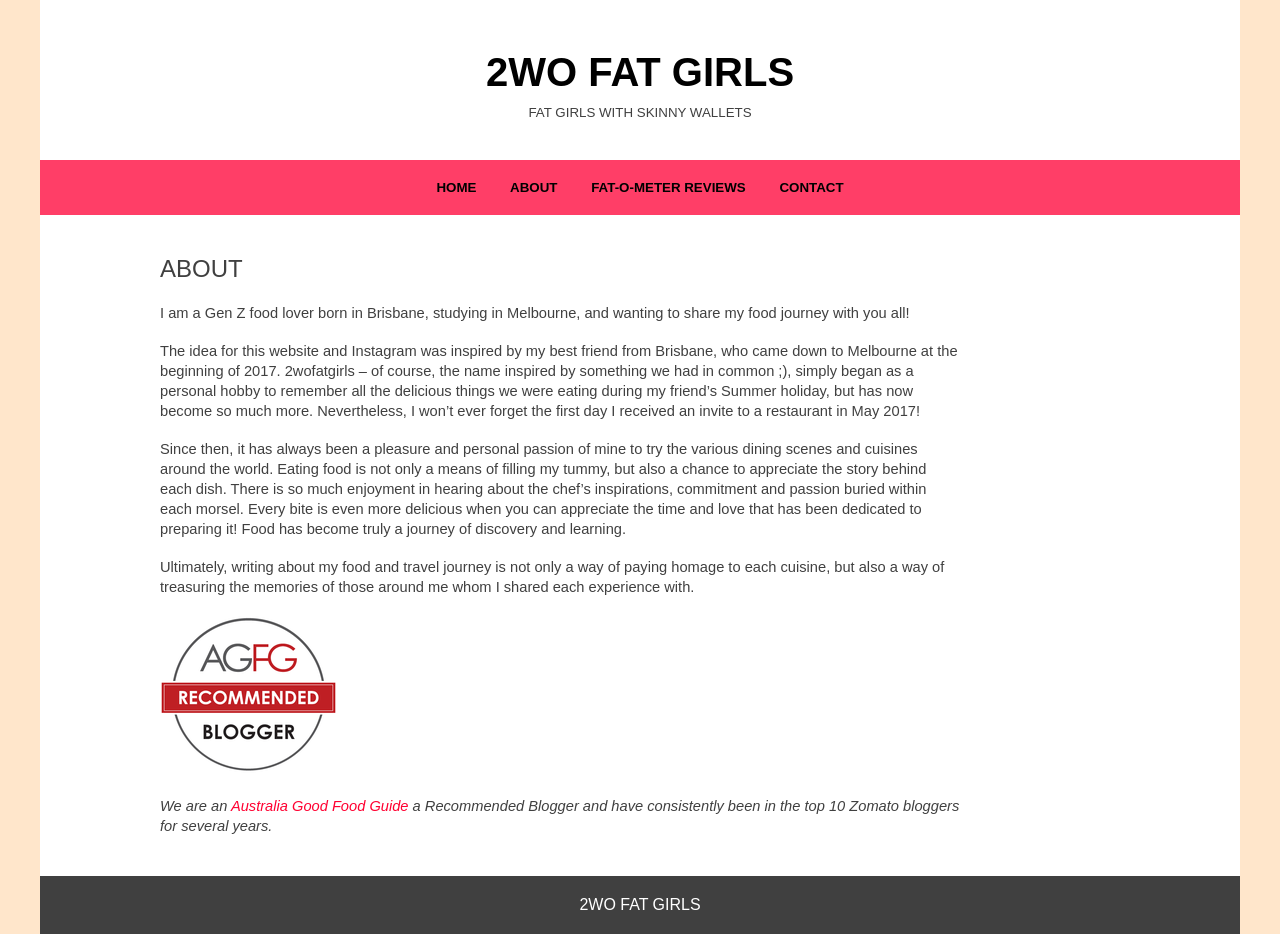
==== pages/about.html @ 2400aac2 "Init commit" ====
<!DOCTYPE html>
<html lang="en">
<head>
    <meta charset="UTF-8">
    <meta name="viewport" content="width=device-width, initial-scale=1.0">
    <title>About - 2WO FAT GIRLS</title>
    <link href="/assets/style.css" rel="stylesheet">
</head>
<body id="main">
    <header class="content">
        <div id="title">
            <h1>
                <a href="/index.html">2WO FAT GIRLS</a>
            </h1>
            <p>FAT GIRLS WITH SKINNY WALLETS</p>
        </div>
        <nav>
            <a href="/index.html"><span>HOME</span></a>
            <a href="/pages/about.html"><span>ABOUT</span></a>
            <a href="/pages/reviews.html"><span>FAT-O-METER REVIEWS</span></a>
            <a href="/pages/contact.html"><span>CONTACT</span></a>
        </nav>
    </header>
    </div>
    <div class="content" id="info">
        <h2>ABOUT</h2>
        <p>I am a Gen Z food lover born in Brisbane, studying in Melbourne, and wanting to share my food journey with you all!</p>
        <br>
        <p>The idea for this website and Instagram was inspired by my best friend from Brisbane, who came down to Melbourne at the beginning of 2017. 2wofatgirls – of course, the name inspired by something we had in common ;), simply began as a personal hobby to remember all the delicious things we were eating during my friend’s Summer holiday, but has now become so much more. Nevertheless, I won’t ever forget the first day I received an invite to a restaurant in May 2017!</p>
        <br>
        <p>Since then, it has always been a pleasure and personal passion of mine to try the various dining scenes and cuisines around the world. Eating food is not only a means of filling my tummy, but also a chance to appreciate the story behind each dish. There is so much enjoyment in hearing about the chef’s inspirations, commitment and passion buried within each morsel. Every bite is even more delicious when you can appreciate the time and love that has been dedicated to preparing it! Food has become truly a journey of discovery and learning.</p>
        <br>
        <p>Ultimately, writing about my food and travel journey is not only a way of paying homage to each cuisine, but also a way of treasuring the memories of those around me whom I shared each experience with.</p>
        <br>
        <img src="/assets/AGFG.png" alt="AGFG">
        <br><br>
        <p id="credentials">We are an <a href="https://www.agfg.com.au">Australia Good Food Guide</a> a Recommended Blogger and have consistently been in the top 10 Zomato bloggers for several years.</p>
    </div>
    <footer class="content" id="footer">
        <p>2WO FAT GIRLS</p>
    </footer>
    
</body>
</html>
---- assets/style.css ----
* {
    margin: 0;
    padding: 0;
}

#main {
    background-color: #ffe6cb;
    font-family:'Trebuchet MS', 'Lucida Sans Unicode', 'Lucida Grande', 'Lucida Sans', Arial, sans-serif ;
}

.content {
    margin: auto auto;
    width: 95%;
    max-width: 1200px;
    text-align: center;
    background-color: #ffffff;
    color: #404040;
}

#title {
    padding: 40px;
    background-color: #ffffff;
}

#title h1 {
    padding: 10px;
    font-size: 30pt;
}

a {
    color: #000000;
    text-decoration: none;
}

a:visited {
    color: none;
}

#title p {
    font-size: 10pt;
}

nav {
    padding: 20px;
    background-color: #ff3e67;
    font-size: 10pt;
    font-weight: bold;
}

nav span {
    padding: 15px;
}


nav a:hover {
    color: #ffffff;
}

#banner {
    width: 100%;
    max-width: 1200px;
}

#directory table {
    padding-top: 20px;
    padding-bottom: 60px;
    width: 100%;
    column-width: 330px;
}

#d-headings th, td {
    padding: 10px 20px 10px 20px;
}

#d-thumbnails {
    vertical-align: top;
}

#d-thumbnails img {
    padding-bottom: 20px;
    width: 100%;
}

#d-thumbnails p {
    font-size: 14px;
    line-height: 25px;
    text-align: left;
}

#d-thumbnails a {
    color: #ff0031;
}

#d-thumbnails a:hover {
    color: #acacac;
}

#info {
    padding: 40px 0 40px 0;
    text-align: left;
}

#info h2 {
    padding: 0 0 20px 10%;
    font-weight: normal;
}

#info p {
    padding: 0 10%;
    max-width: 800px;
    font-size: 11pt;
    line-height: 20px;
}

#info img {
    padding-left: 10%;
    max-width: 80%;
    height: auto;
}

#credentials {
    font-style: italic;
}

#info a {
    color: #ff0031;
}

#info a:hover {
    color: #acacac;
}

#follow {
    padding: 20px 0 0 10%;
    font-size: 11pt;
}

#email-field {
    padding: 5px;
    max-width: 400px;
    width: 80%;
}

#follow-button {
    width: 90px;
    height: 40px;
    background-color: #ff96a6;
    color: #ffffff;
    border: none;
    cursor: pointer;
}

#follow-button:hover {
    background-color: #ffa5b3;
}

#footer {
    padding: 20px 0px 20px 0px;
    background-color: #404040;
    color: #ffffff;
}
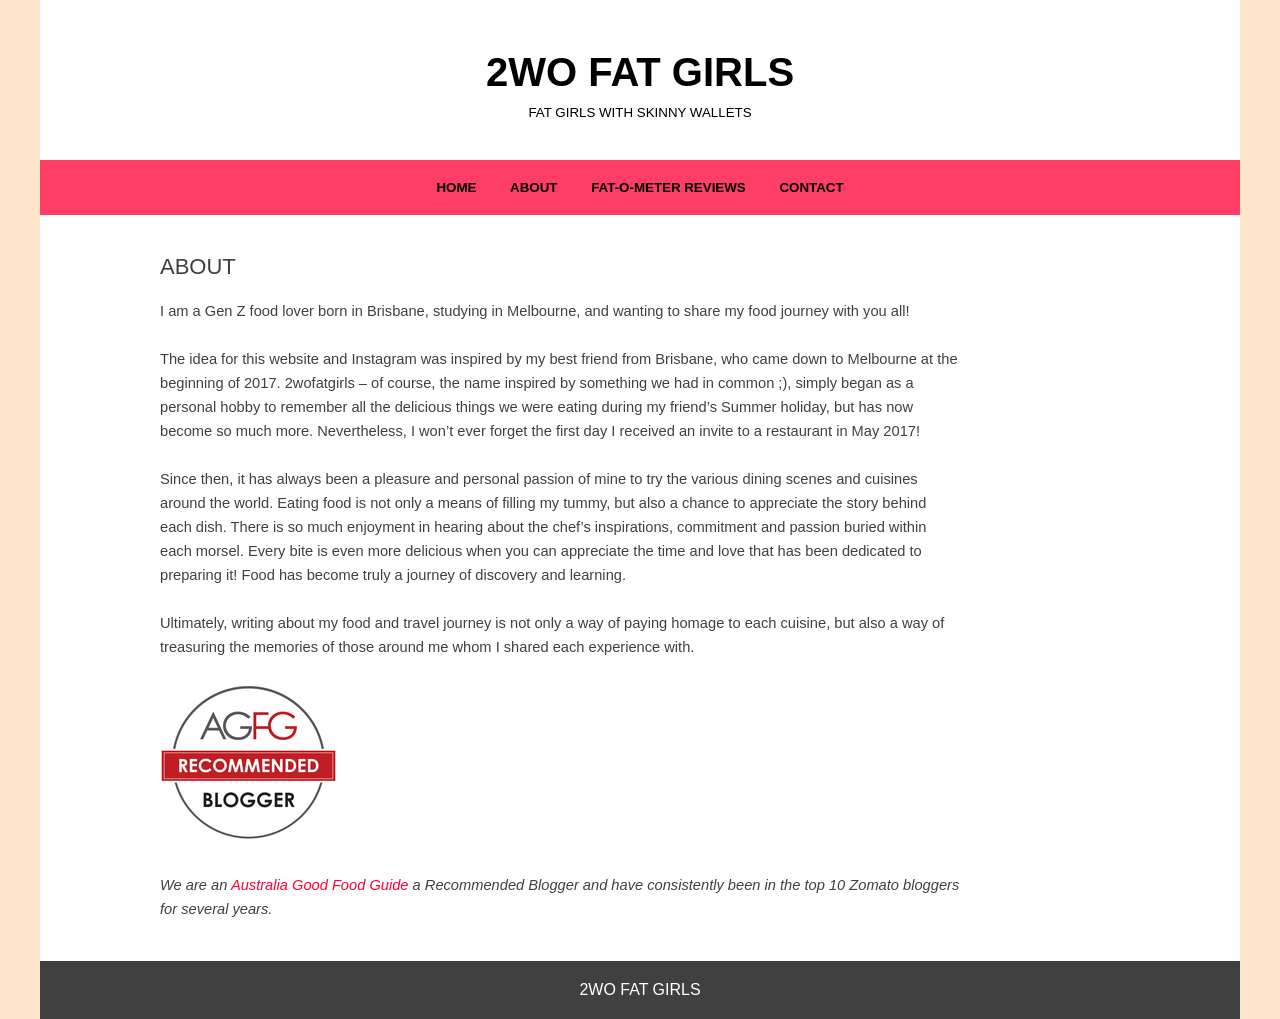
==== commit 29fdce08: "Added responsive directory" ====
--- a/pages/about.html
+++ b/pages/about.html
@@ -6,7 +6,7 @@
     <title>About - 2WO FAT GIRLS</title>
     <link href="/assets/style.css" rel="stylesheet">
 </head>
-<body id="main">
+<body>
     <header class="content">
         <div id="title">
             <h1>
@@ -21,21 +21,22 @@
             <a href="/pages/contact.html"><span>CONTACT</span></a>
         </nav>
     </header>
-    </div>
-    <div class="content" id="info">
-        <h2>ABOUT</h2>
-        <p>I am a Gen Z food lover born in Brisbane, studying in Melbourne, and wanting to share my food journey with you all!</p>
-        <br>
-        <p>The idea for this website and Instagram was inspired by my best friend from Brisbane, who came down to Melbourne at the beginning of 2017. 2wofatgirls – of course, the name inspired by something we had in common ;), simply began as a personal hobby to remember all the delicious things we were eating during my friend’s Summer holiday, but has now become so much more. Nevertheless, I won’t ever forget the first day I received an invite to a restaurant in May 2017!</p>
-        <br>
-        <p>Since then, it has always been a pleasure and personal passion of mine to try the various dining scenes and cuisines around the world. Eating food is not only a means of filling my tummy, but also a chance to appreciate the story behind each dish. There is so much enjoyment in hearing about the chef’s inspirations, commitment and passion buried within each morsel. Every bite is even more delicious when you can appreciate the time and love that has been dedicated to preparing it! Food has become truly a journey of discovery and learning.</p>
-        <br>
-        <p>Ultimately, writing about my food and travel journey is not only a way of paying homage to each cuisine, but also a way of treasuring the memories of those around me whom I shared each experience with.</p>
-        <br>
-        <img src="/assets/AGFG.png" alt="AGFG">
-        <br><br>
-        <p id="credentials">We are an <a href="https://www.agfg.com.au">Australia Good Food Guide</a> a Recommended Blogger and have consistently been in the top 10 Zomato bloggers for several years.</p>
-    </div>
+    <main>
+        <div class="content" id="info">
+            <h2>ABOUT</h2>
+            <p>I am a Gen Z food lover born in Brisbane, studying in Melbourne, and wanting to share my food journey with you all!</p>
+            <br>
+            <p>The idea for this website and Instagram was inspired by my best friend from Brisbane, who came down to Melbourne at the beginning of 2017. 2wofatgirls – of course, the name inspired by something we had in common ;), simply began as a personal hobby to remember all the delicious things we were eating during my friend’s Summer holiday, but has now become so much more. Nevertheless, I won’t ever forget the first day I received an invite to a restaurant in May 2017!</p>
+            <br>
+            <p>Since then, it has always been a pleasure and personal passion of mine to try the various dining scenes and cuisines around the world. Eating food is not only a means of filling my tummy, but also a chance to appreciate the story behind each dish. There is so much enjoyment in hearing about the chef’s inspirations, commitment and passion buried within each morsel. Every bite is even more delicious when you can appreciate the time and love that has been dedicated to preparing it! Food has become truly a journey of discovery and learning.</p>
+            <br>
+            <p>Ultimately, writing about my food and travel journey is not only a way of paying homage to each cuisine, but also a way of treasuring the memories of those around me whom I shared each experience with.</p>
+            <br>
+            <img src="/assets/AGFG.png" alt="AGFG">
+            <br><br>
+            <p id="credentials">We are an <a href="https://www.agfg.com.au">Australia Good Food Guide</a> a Recommended Blogger and have consistently been in the top 10 Zomato bloggers for several years.</p>
+        </div>
+    </main>
     <footer class="content" id="footer">
         <p>2WO FAT GIRLS</p>
     </footer>
--- a/assets/style.css
+++ b/assets/style.css
@@ -3,9 +3,23 @@
     padding: 0;
 }
 
-#main {
+body {
     background-color: #ffe6cb;
-    font-family:'Trebuchet MS', 'Lucida Sans Unicode', 'Lucida Grande', 'Lucida Sans', Arial, sans-serif ;
+    font-family:'Trebuchet MS', 'Lucida Sans Unicode', 'Lucida Grande', 'Lucida Sans', Arial, sans-serif;
+}
+
+main {
+    color: #404040;
+    font-size: 11pt;
+    line-height: 24px;
+}
+
+main a {
+    color: #ff0031;
+}
+
+main a:hover {
+    color: #acacac;
 }
 
 .content {
@@ -14,7 +28,6 @@
     max-width: 1200px;
     text-align: center;
     background-color: #ffffff;
-    color: #404040;
 }
 
 #title {
@@ -61,38 +74,33 @@
     max-width: 1200px;
 }
 
-#directory table {
-    padding-top: 20px;
-    padding-bottom: 60px;
-    width: 100%;
-    column-width: 330px;
+#directory {
+    display: grid;
+    grid-template-columns: auto auto auto;
+    grid-column-gap: 5%;
+    box-sizing: border-box;
+    padding: 20px 4% 64px 4%;
 }
 
-#d-headings th, td {
-    padding: 10px 20px 10px 20px;
+#directory h2 {
+    padding: 20px 0;
+    font-weight: normal;
+    font-size: 14pt;
 }
 
-#d-thumbnails {
-    vertical-align: top;
+#directory img {
+    padding-bottom: 20px;
+    max-width: 100%;
 }
 
-#d-thumbnails img {
-    padding-bottom: 20px;
-    width: 100%;
-}
-
-#d-thumbnails p {
-    font-size: 14px;
-    line-height: 25px;
+#directory p {
     text-align: left;
 }
 
-#d-thumbnails a {
-    color: #ff0031;
-}
-
-#d-thumbnails a:hover {
-    color: #acacac;
+@media (max-width: 766px) {
+    #directory {
+        grid-template-columns: auto;
+    }
 }
 
 #info {
@@ -108,8 +116,6 @@
 #info p {
     padding: 0 10%;
     max-width: 800px;
-    font-size: 11pt;
-    line-height: 20px;
 }
 
 #info img {
@@ -120,14 +126,6 @@
 
 #credentials {
     font-style: italic;
-}
-
-#info a {
-    color: #ff0031;
-}
-
-#info a:hover {
-    color: #acacac;
 }
 
 #follow {
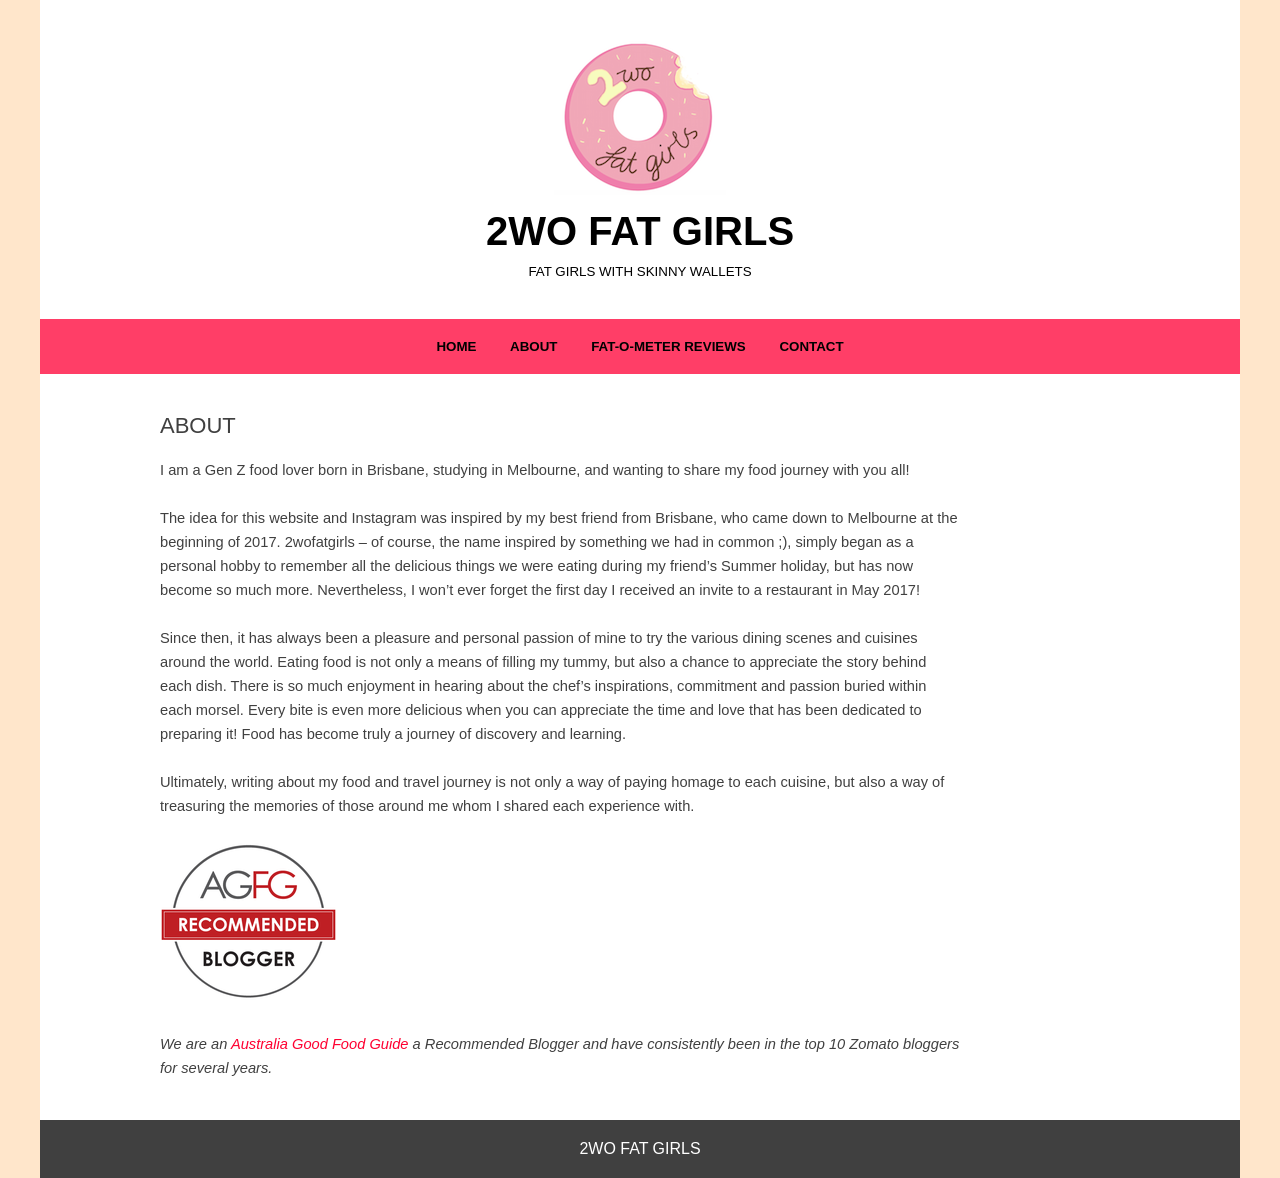
==== commit 5392db56: "updated header and welcome banner" ====
--- a/pages/about.html
+++ b/pages/about.html
@@ -9,6 +9,7 @@
 <body>
     <header class="content">
         <div id="title">
+            <a href="/index.html"><img src="/assets/logo.png"></a>
             <h1>
                 <a href="/index.html">2WO FAT GIRLS</a>
             </h1>
--- a/assets/style.css
+++ b/assets/style.css
@@ -70,8 +70,32 @@
 }
 
 #banner {
+    position: relative;
+}
+
+#banner-img {
     width: 100%;
-    max-width: 1200px;
+    height: auto;
+}
+
+#welcome {
+    position: absolute;
+    top: 50%;
+    left: 50%;
+    transform: translate(-50%, -50%);
+    width: 560px;
+    height: 100%;
+    background-color: #ffffff;
+    opacity: 0.90;
+    overflow: auto;
+}
+
+#welcome h2 {
+    padding: 64px 0 40px 0;
+}
+
+#welcome p {
+    padding: 12px 24px;
 }
 
 #directory {
@@ -95,12 +119,6 @@
 
 #directory p {
     text-align: left;
-}
-
-@media (max-width: 766px) {
-    #directory {
-        grid-template-columns: auto;
-    }
 }
 
 #info {
@@ -156,4 +174,18 @@
     padding: 20px 0px 20px 0px;
     background-color: #404040;
     color: #ffffff;
+}
+
+@media (max-width: 768px) {
+    #welcome {
+        position: relative;
+        top: 0;
+        left: 0;
+        transform: none;
+        width: 100%;
+        border-bottom: 1px solid #f2f2f2;
+    }
+    #directory {
+        grid-template-columns: auto;
+    }
 }
